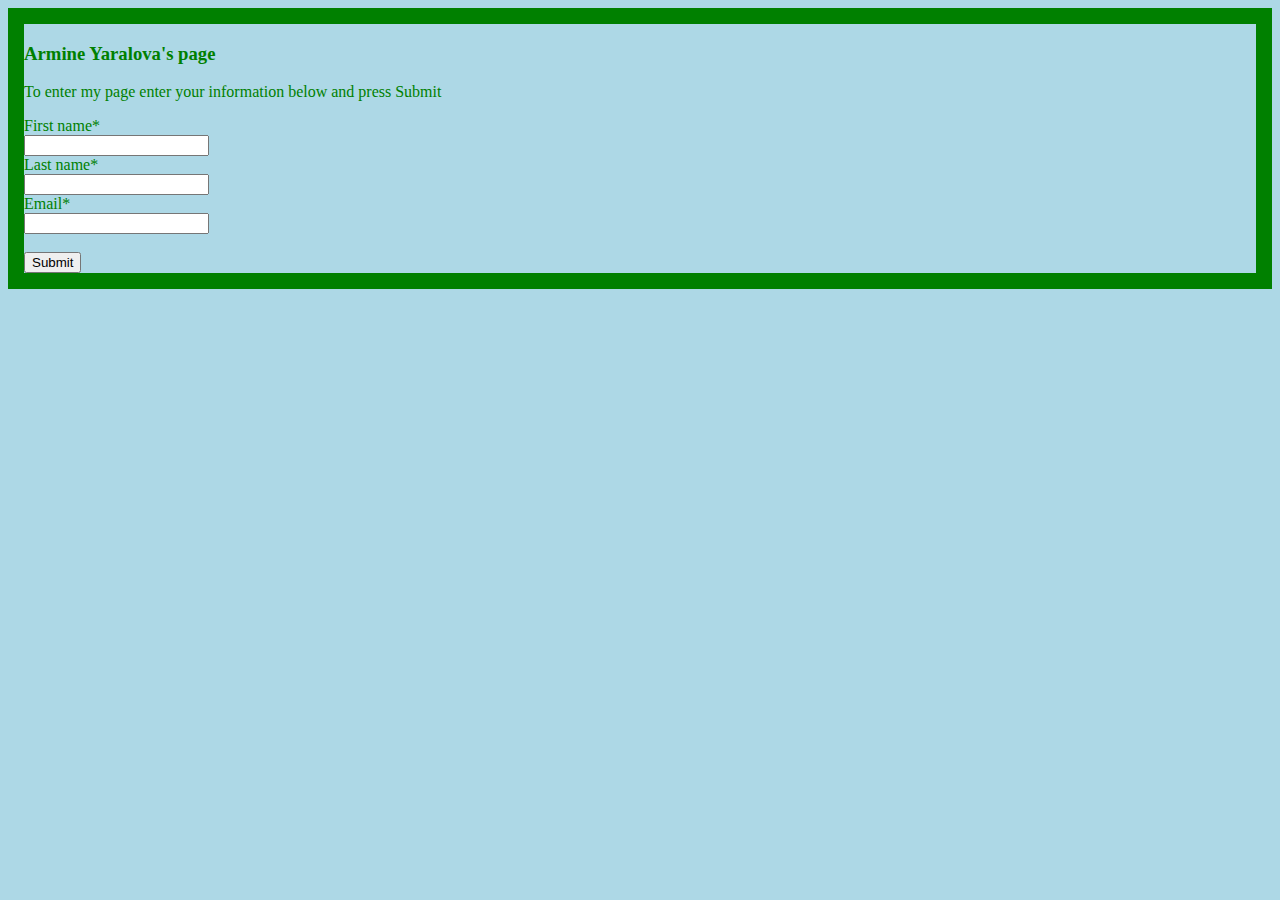
==== index.html @ bb6b2e27 "Add files via upload" ====
<!DOCTYPE html>
<html>
<head>
	<link rel="stylesheet" href="style.css">
	<title>Armine Yaralova</title>
</head>
<body>
<div class="first">
	<h3>Armine Yaralova's page</h3>
	<p>To enter my page enter your information below and press Submit</p>
	<form action="armineyaralova.html">
		<label>First name*</label><br>
		<input type="text" name="" required=""><br>

		<label>Last name*</label><br>
		<input type="text" name="" required=""><br>

		<label>Email*</label><br>
		<input type="email" name="" required=""><br>

		<br>
		<input type="submit" name=""><br>
	</form>
	</div>
</body>
</html>
---- style.css ----
/*p#loremparagraph{
	color: red;
}*/

ul#hobbies{
	color:red;
	font-size: 60px;
}
body{
	background: lightblue;
}
div{
	border: 16px solid;
	color:green;
}
div:hover{
	background-color: #f4ad42;
	color: white;
	font-family: 'Noto Sans', sans-serif;
}

.my_class{
	color: orange;
}
#my_id{
	color: brown;
}


/********************************************
*********************************************
*************THIS IS A COMMENT***************
The code below was added after the lecture.
The first part adds a solid black narrow 
border to the table and also specifies
the distance of the table text from the
border (padding).

The second part just speifies that this
table's borders should collapse with
each other. Just delete that one argument
and you will experience the effect.
*********************************************
*********************************************
********************************************/


td,th {
	padding: 20px;
	border: 1px solid black;
}

table{
	border-collapse: collapse;
}
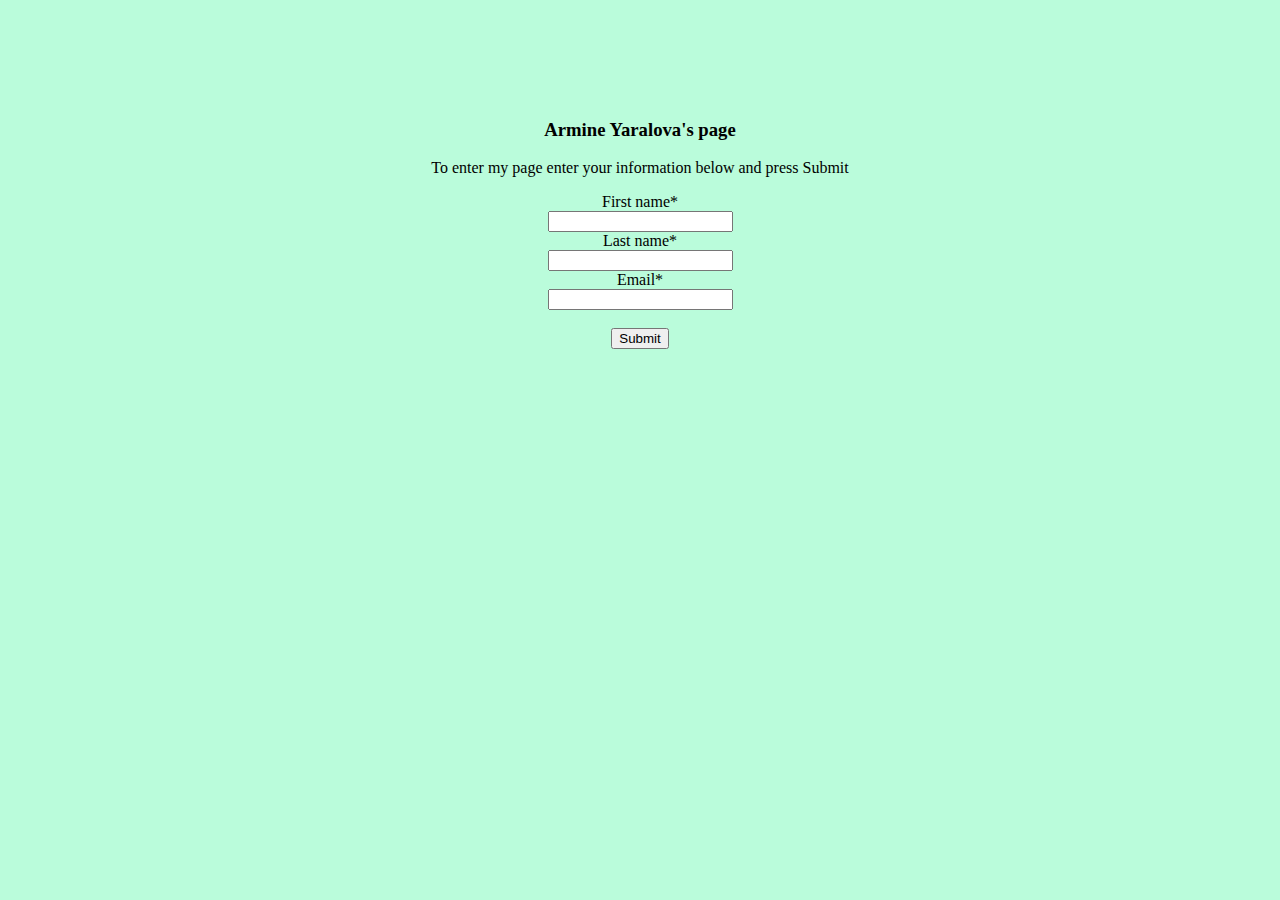
==== commit c54ecfcb: "Add files via upload" ====
--- a/style.css
+++ b/style.css
@@ -1,55 +1,32 @@
-/*p#loremparagraph{
-	color: red;
-}*/
-
-ul#hobbies{
-	color:red;
-	font-size: 60px;
+html { 
+  	background-color: #bafcdb;
+  	display: block;
+  	margin: 100px;
 }
-body{
-	background: lightblue;
+.first {
+	 text-align: center;
 }
-div{
-	border: 16px solid;
-	color:green;
-}
-div:hover{
-	background-color: #f4ad42;
-	color: white;
-	font-family: 'Noto Sans', sans-serif;
-}
-
-.my_class{
-	color: orange;
-}
-#my_id{
-	color: brown;
-}
-
-
-/********************************************
-*********************************************
-*************THIS IS A COMMENT***************
-The code below was added after the lecture.
-The first part adds a solid black narrow 
-border to the table and also specifies
-the distance of the table text from the
-border (padding).
-
-The second part just speifies that this
-table's borders should collapse with
-each other. Just delete that one argument
-and you will experience the effect.
-*********************************************
-*********************************************
-********************************************/
-
-
-td,th {
-	padding: 20px;
-	border: 1px solid black;
-}
-
-table{
-	border-collapse: collapse;
-}
+h2:hover{
+	background-color: #f7f9b8;
+	color: yellow;
+	font-family: 'Lato', cursive;}
+h3:hover{
+	background-color: #f7f9b8;
+	color: yellow;
+	font-family: 'Lato', cursive;}
+h4:hover{
+	background-color: #f7f9b8;
+	color: yellow;
+	font-family: 'Lato', cursive;}
+h5:hover{
+	background-color: #f7f9b8;
+	color: yellow;
+	font-family: 'Lato', cursive;}
+h6:hover{
+	background-color: #f7f9b8;
+	color: yellow;
+	font-family: 'Lato', cursive;}
+h7:hover{
+	background-color: #f7f9b8;
+	color: yellow;
+	font-family: 'Lato', cursive;}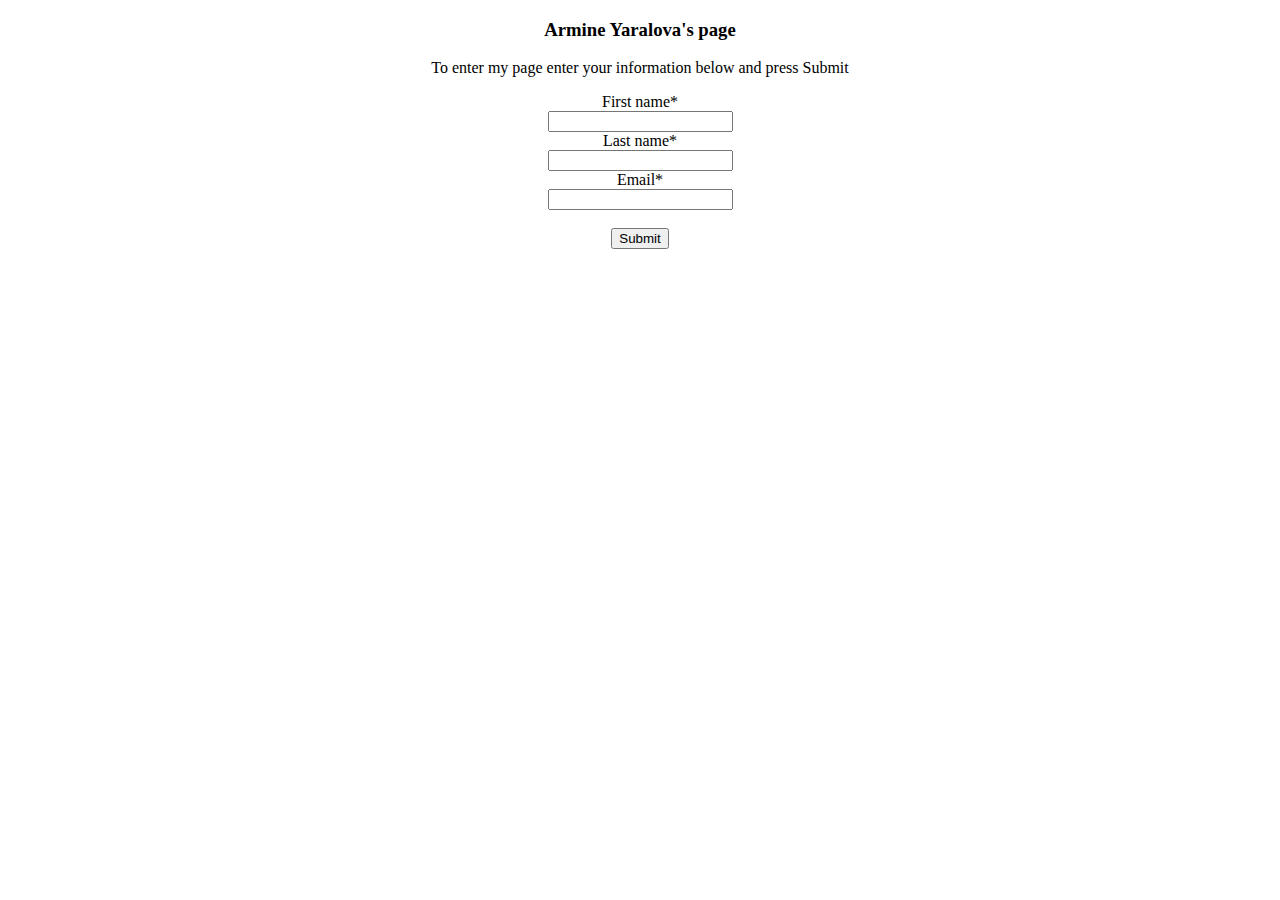
==== commit be596b40: "Add files via upload" ====
--- a/index.html
+++ b/index.html
@@ -8,7 +8,7 @@
 <div class="first">
 	<h3>Armine Yaralova's page</h3>
 	<p>To enter my page enter your information below and press Submit</p>
-	<form action="armineyaralova.html">
+	<form action="ayaralova.html">
 		<label>First name*</label><br>
 		<input type="text" name="" required=""><br>
 
--- a/style.css
+++ b/style.css
@@ -1,4 +1,4 @@
-html { 
+{ 
   	background-color: #bafcdb;
   	display: block;
   	margin: 100px;
